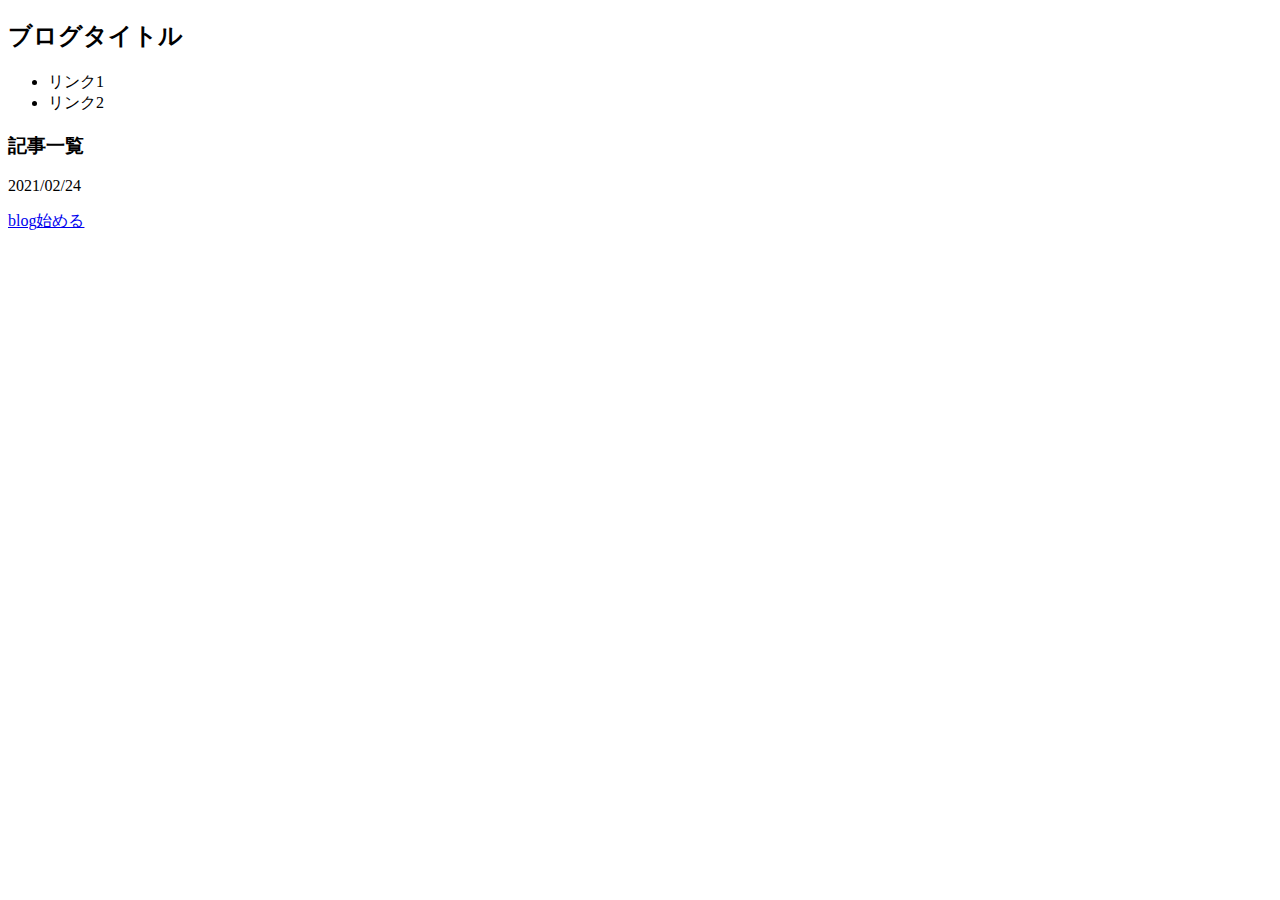
==== index.html @ 678f927c "Update index.html" ====
<!DOCTYPE html>
<html lang="ja">
 <head>
 <meta charset="utf-8">
 <title>blog</title>
 <meta name="description" content="ブログ">
 <meta name="viewport" content="width=device-width, initial-scale=1.0">
 <link rel="stylesheet" href="style.css">
 <!-- [if lt IE 9] -->
 <script src="http://html5shiv.googlecode.com/svn/trunk/html5.js"></script>
 <script src="http://css3-mediaqueries-js.googlecode.com/svn/trunk/css3-mediaqueries.js"></script>
 <!-- [endif] -->
 <script src="main.js"></script>
 </head>
 <body>
 
  <!----- main ----->
 <div>
  <h2>ブログタイトル</h2>
  <ul>
   <li><a>リンク1</a></li>
   <li><a>リンク2</a></li>
  </ul>
  <h3>記事一覧</h3>
  <p>2021/02/24</p><a href="20210225.html">blog始める</a>
  </div>
 <!----- /main ----->
 
 </body>
</html>
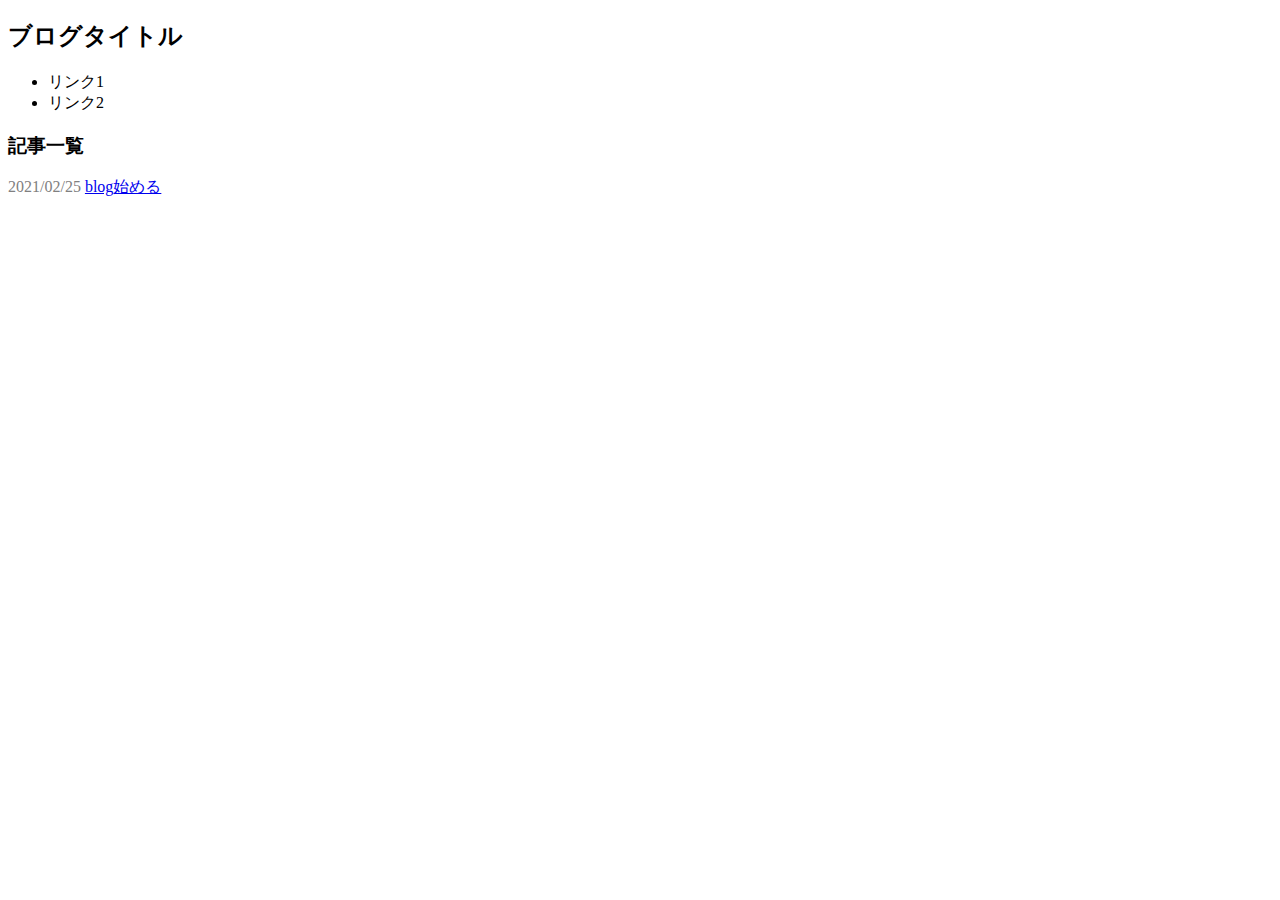
==== commit a0e74437: "Update index.html" ====
--- a/index.html
+++ b/index.html
@@ -22,7 +22,8 @@
    <li><a>リンク2</a></li>
   </ul>
   <h3>記事一覧</h3>
-  <p>2021/02/24</p><a href="20210225.html">blog始める</a>
+  <time datetime="2021-02-25">2021/02/25</time>
+  <a href="./post/20210225.html">blog始める</a>
   </div>
  <!----- /main ----->
  
--- a/style.css
+++ b/style.css
@@ -0,0 +1,3 @@
+time {
+  color:#808080;
+}
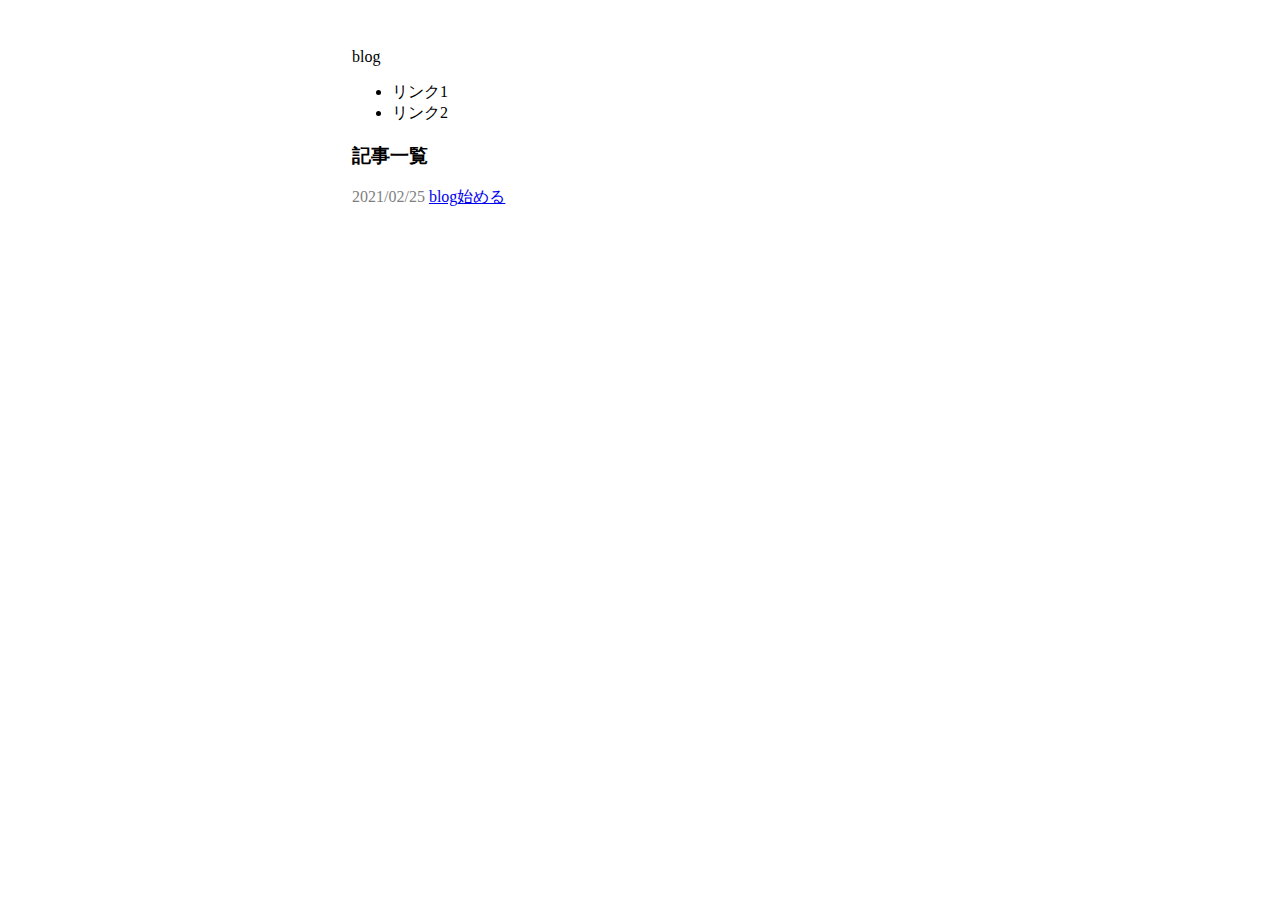
==== commit 967a56ed: "Update index.html" ====
--- a/index.html
+++ b/index.html
@@ -16,7 +16,7 @@
  
   <!----- main ----->
  <div>
-  <h2>ブログタイトル</h2>
+  <p>blog</p>
   <ul>
    <li><a>リンク1</a></li>
    <li><a>リンク2</a></li>
--- a/style.css
+++ b/style.css
@@ -1,3 +1,10 @@
+body {
+    margin: 0 auto;
+    max-width: 36rem;
+    padding: 2rem 1rem;
+    word-wrap: break-word;
+}
+
 time {
   color:#808080;
 }
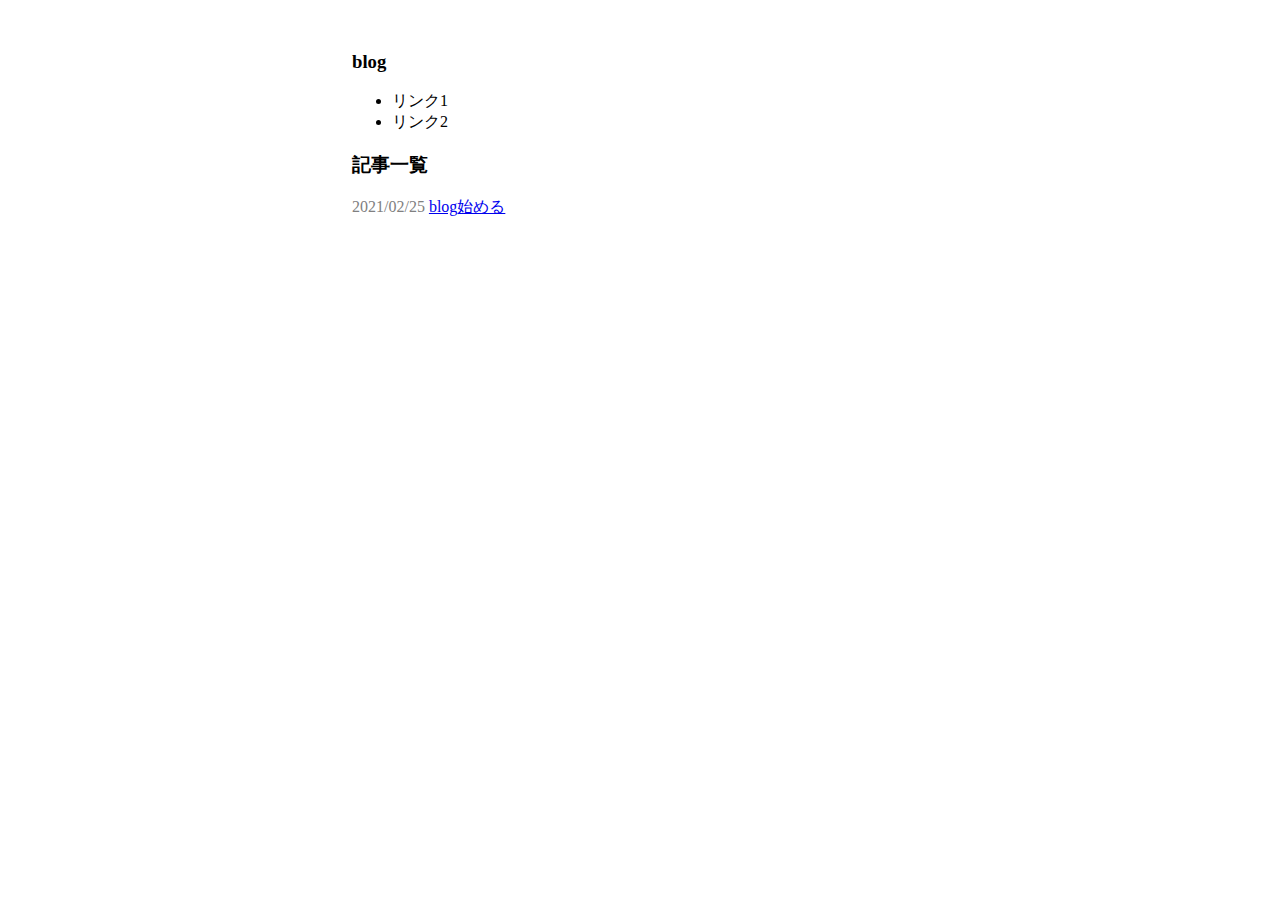
==== commit 19fbedcd: "Update index.html" ====
--- a/index.html
+++ b/index.html
@@ -16,7 +16,7 @@
  
   <!----- main ----->
  <div>
-  <p>blog</p>
+  <h3>blog</h3>
   <ul>
    <li><a>リンク1</a></li>
    <li><a>リンク2</a></li>
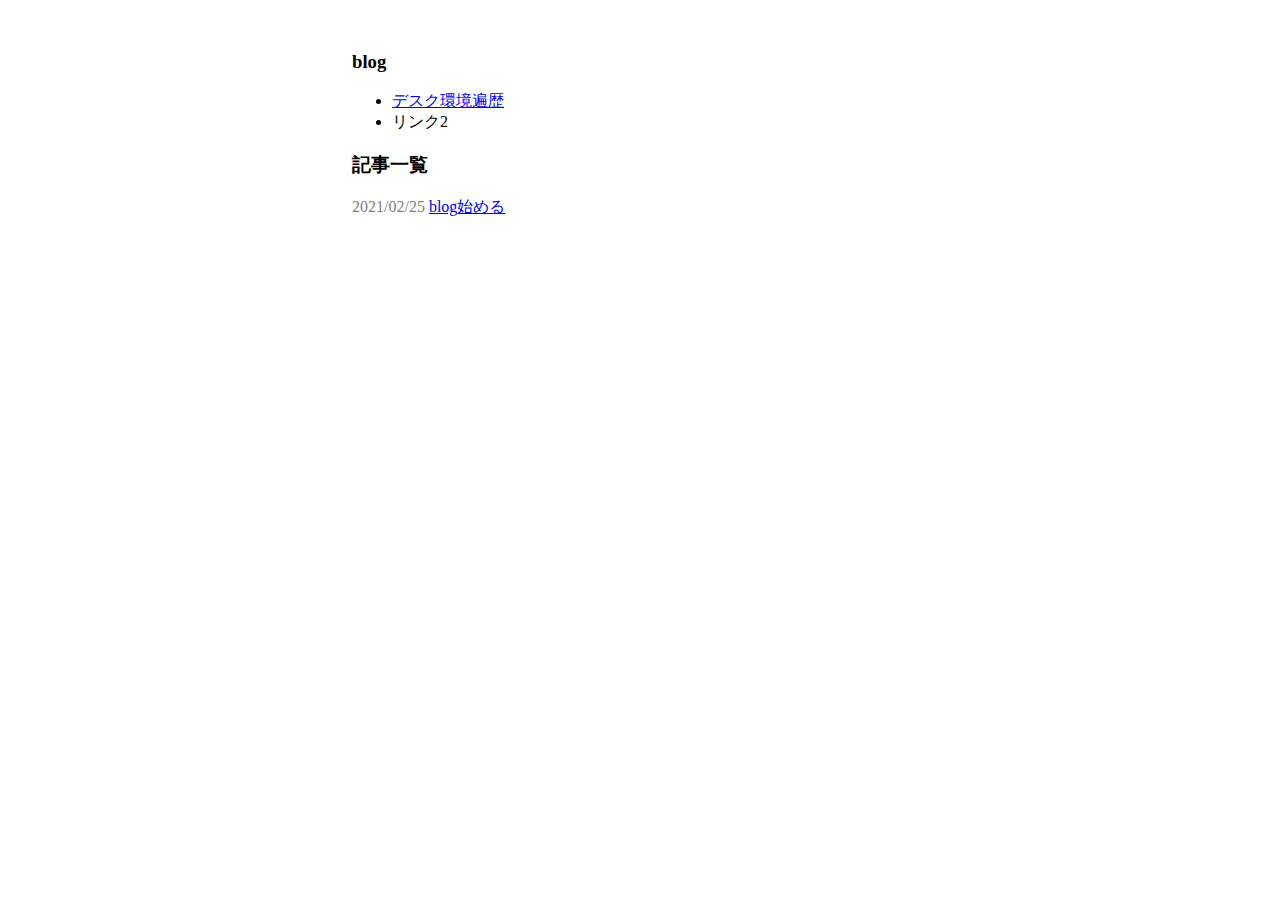
==== commit b59feb76: "Update index.html" ====
--- a/index.html
+++ b/index.html
@@ -18,7 +18,7 @@
  <div>
   <h3>blog</h3>
   <ul>
-   <li><a>リンク1</a></li>
+   <li><a href="./desk">デスク環境遍歴</a></li>
    <li><a>リンク2</a></li>
   </ul>
   <h3>記事一覧</h3>
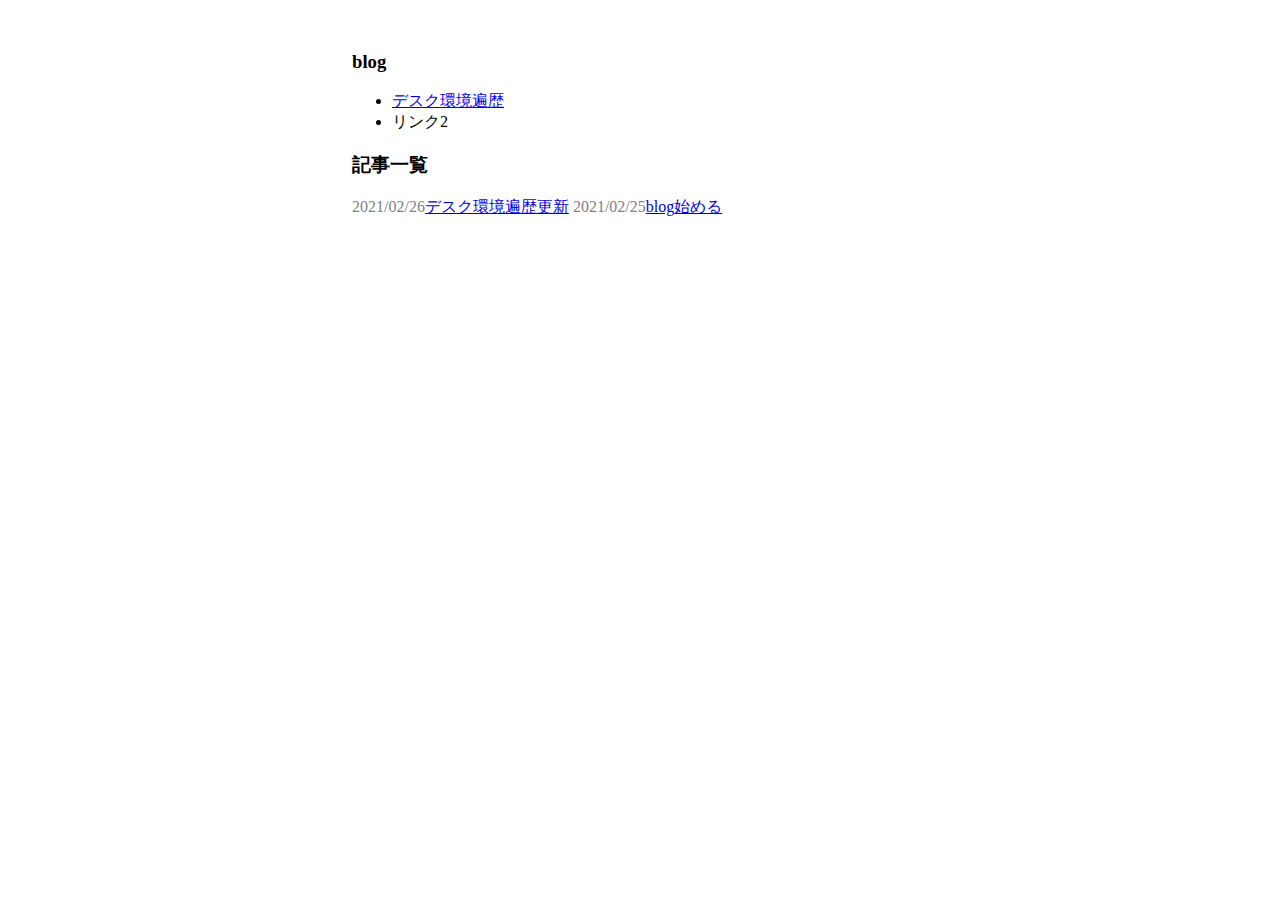
==== commit 0ac61e83: "Update index.html" ====
--- a/index.html
+++ b/index.html
@@ -22,8 +22,8 @@
    <li><a>リンク2</a></li>
   </ul>
   <h3>記事一覧</h3>
-  <time datetime="2021-02-25">2021/02/25</time>
-  <a href="./post/20210225.html">blog始める</a>
+   <time datetime="2021-02-26">2021/02/26</time><a href="./desk#20210226">デスク環境遍歴更新</a>
+   <time datetime="2021-02-25">2021/02/25</time><a href="./post/20210225.html">blog始める</a>
   </div>
  <!----- /main ----->
  
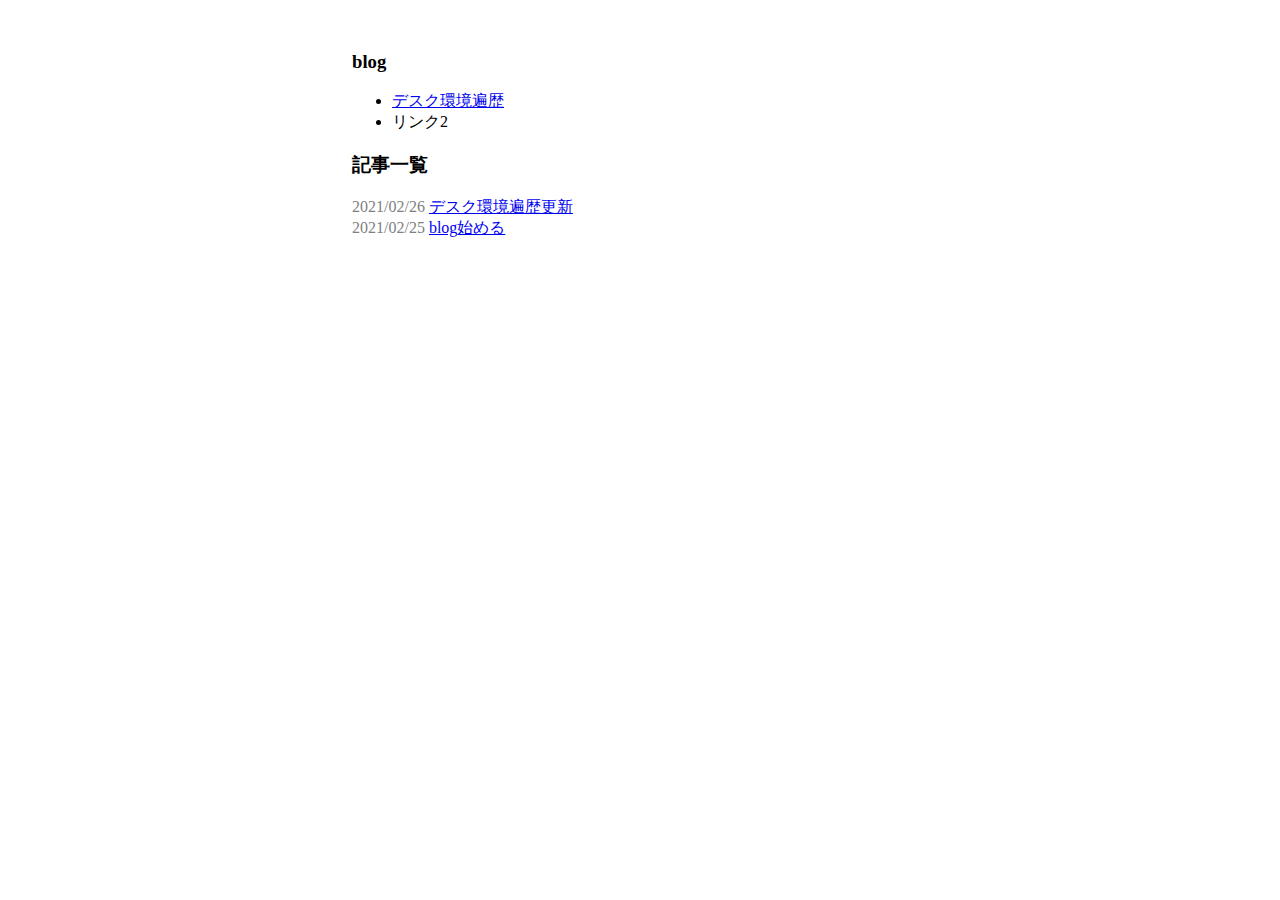
==== commit cc0bc316: "Update index.html" ====
--- a/index.html
+++ b/index.html
@@ -22,8 +22,9 @@
    <li><a>リンク2</a></li>
   </ul>
   <h3>記事一覧</h3>
-   <time datetime="2021-02-26">2021/02/26</time><a href="./desk#20210226">デスク環境遍歴更新</a>
-   <time datetime="2021-02-25">2021/02/25</time><a href="./post/20210225.html">blog始める</a>
+   <time datetime="2021-02-26">2021/02/26</time> <a href="./desk#20210226">デスク環境遍歴更新</a>
+  <br>
+   <time datetime="2021-02-25">2021/02/25</time> <a href="./post/20210225.html">blog始める</a>
   </div>
  <!----- /main ----->
  
--- a/style.css
+++ b/style.css
@@ -8,3 +8,7 @@
 time {
   color:#808080;
 }
+
+img {
+    max-width: 100%;
+}
